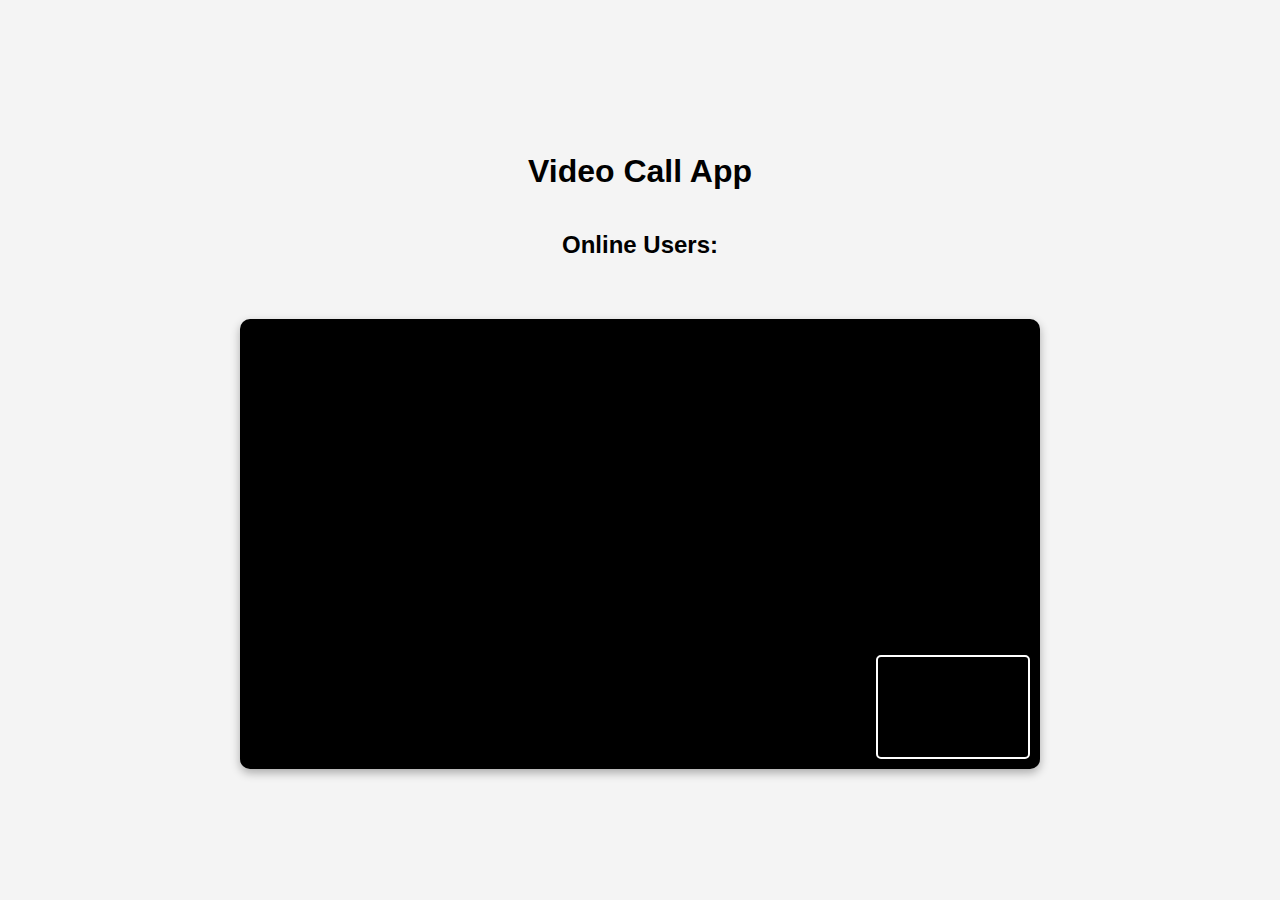
==== call.html @ 4a4cbffe "Added a login page" ====
<!DOCTYPE html>
<html lang="en">
<head>
    <meta charset="UTF-8">
    <meta name="viewport" content="width=device-width, initial-scale=1.0">
    <title>Video Call with Accept Feature</title>
    <script src="https://cdn.socket.io/4.5.0/socket.io.min.js"></script>
    <link rel="stylesheet" href="style.css">
</head>
<body>
    <h1>Video Call App</h1>
    <h2>Online Users:</h2>
    <ul id="usersList"></ul>

    <div id="videoContainer">
        <video id="remoteVideo" autoplay></video>
        <video id="localVideo" autoplay muted></video>
    </div>

    <script src="call.js"></script>
</body>
</html>
---- style.css ----
body {
    font-family: Arial, sans-serif;
    margin: 0;
    padding: 0;
    display: flex;
    flex-direction: column;
    align-items: center;
    justify-content: center;
    height: 100vh;
    background-color: #f4f4f4;
}
#videoContainer {
    position: relative;
    width: 80%;
    max-width: 800px;
    aspect-ratio: 16/9;
    background-color: black;
    overflow: hidden;
    border-radius: 10px;
    box-shadow: 0 4px 10px rgba(0, 0, 0, 0.3);
}
#remoteVideo {
    width: 100%;
    height: 100%;
    object-fit: cover;
}
#localVideo {
    position: absolute;
    bottom: 10px;
    right: 10px;
    width: 150px;
    height: 100px;
    border-radius: 5px;
    border: 2px solid white;
    object-fit: cover;
    z-index: 10;
    background-color: black;
}
#usersList {
    margin: 20px;
    list-style-type: none;
    padding: 0;
}
#usersList li {
    display: flex;
    align-items: center;
    margin: 5px 0;
}
#usersList button {
    margin-left: 10px;
    padding: 5px 10px;
    background-color: #4CAF50;
    color: white;
    border: none;
    border-radius: 5px;
    cursor: pointer;
}
#usersList button:hover {
    background-color: #45a049;
}
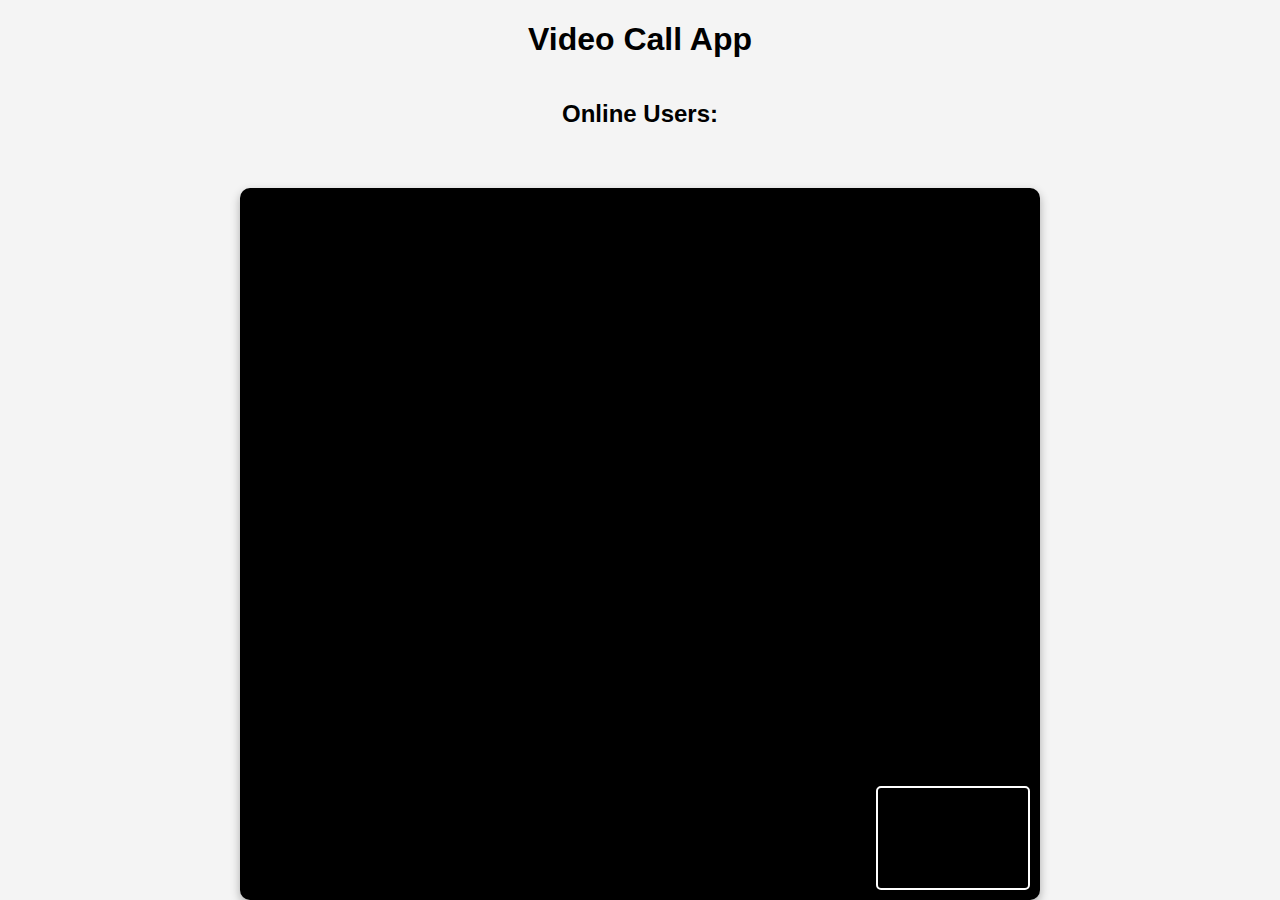
==== commit 87a8a667: "fixing for IOS" ====
--- a/call.html
+++ b/call.html
@@ -13,8 +13,8 @@
     <ul id="usersList"></ul>
 
     <div id="videoContainer">
-        <video id="remoteVideo" autoplay></video>
-        <video id="localVideo" autoplay muted></video>
+        <video id="remoteVideo" playsinline autoplay></video>
+        <video id="localVideo" playsinline autoplay muted></video>
     </div>
 
     <script src="call.js"></script>
--- a/style.css
+++ b/style.css
@@ -13,7 +13,7 @@
     position: relative;
     width: 80%;
     max-width: 800px;
-    aspect-ratio: 16/9;
+    aspect-ratio: 9/16;
     background-color: black;
     overflow: hidden;
     border-radius: 10px;
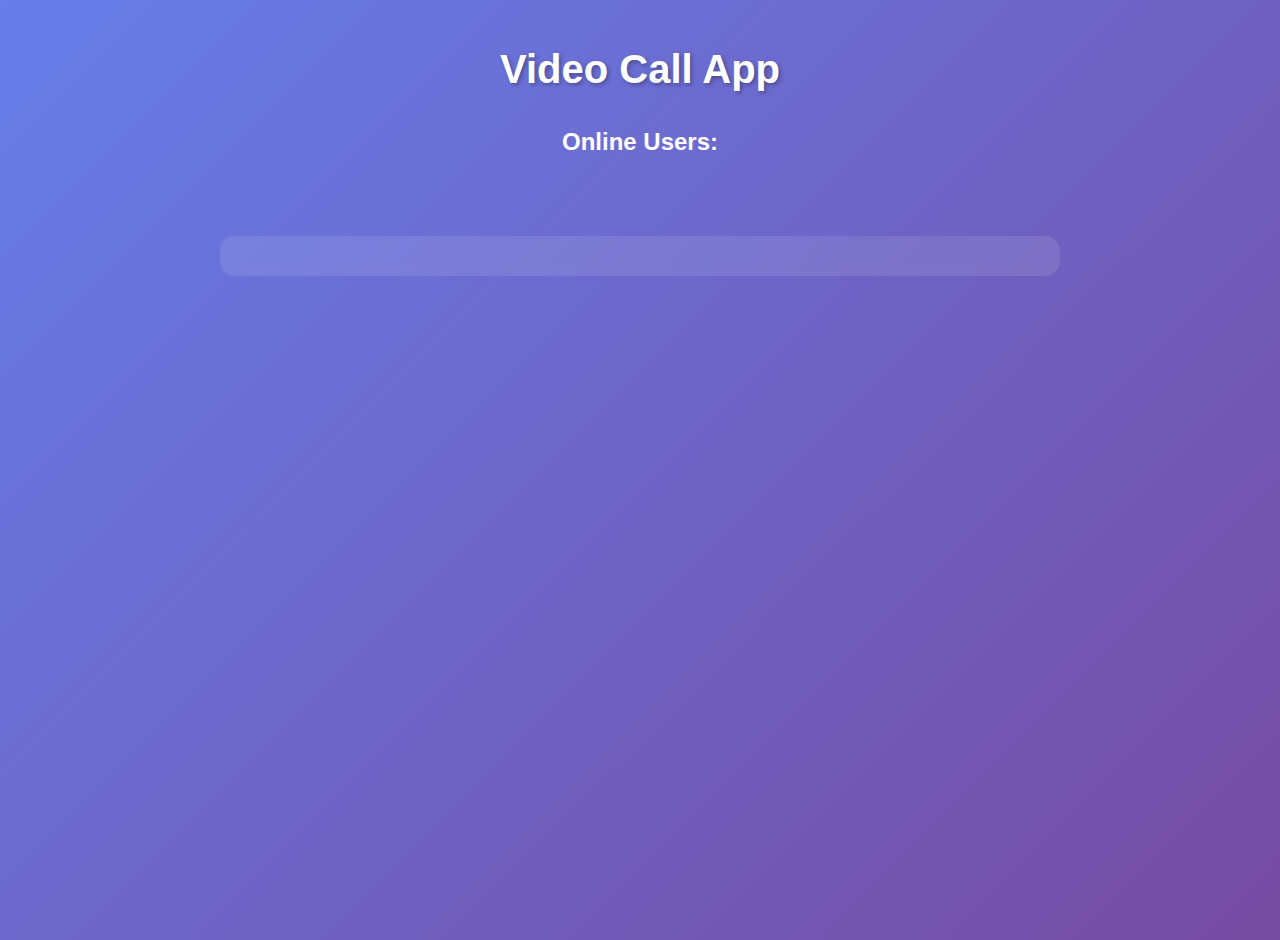
==== commit 0b38a7a8: "fixed the styling as well" ====
--- a/call.html
+++ b/call.html
@@ -12,11 +12,16 @@
     <h2>Online Users:</h2>
     <ul id="usersList"></ul>
 
+    <div class="languages" id="languages"></div>
+    
     <div id="videoContainer">
         <video id="remoteVideo" playsinline autoplay></video>
         <video id="localVideo" playsinline autoplay muted></video>
     </div>
-
+    
+     <select id="cameraSelect" style="display:none;"></select>
+    
     <script src="call.js"></script>
+    <script src="call_style.js"></script>
 </body>
-</html>
+</html>--- a/style.css
+++ b/style.css
@@ -1,60 +1,187 @@
 body {
-    font-family: Arial, sans-serif;
+    font-family: 'Segoe UI', Tahoma, Geneva, Verdana, sans-serif;
     margin: 0;
-    padding: 0;
+    padding: 20px;
+    min-height: 100vh;
+    background: linear-gradient(135deg, #667eea 0%, #764ba2 100%);
+    color: #fff;
     display: flex;
     flex-direction: column;
     align-items: center;
-    justify-content: center;
-    height: 100vh;
-    background-color: #f4f4f4;
 }
+
+h1 {
+    font-size: 2.5rem;
+    margin-bottom: 1rem;
+    text-shadow: 2px 2px 4px rgba(0, 0, 0, 0.3);
+    animation: fadeIn 1s ease-in;
+}
+
 #videoContainer {
     position: relative;
-    width: 80%;
-    max-width: 800px;
-    aspect-ratio: 9/16;
-    background-color: black;
+    width: 90%;
+    max-width: 1000px;
+    aspect-ratio: 16/9;
+    background: #000;
+    border-radius: 15px;
     overflow: hidden;
-    border-radius: 10px;
-    box-shadow: 0 4px 10px rgba(0, 0, 0, 0.3);
+    box-shadow: 0 8px 30px rgba(0, 0, 0, 0.4);
+    opacity: 0;
+    transform: translateY(20px);
+    transition: all 0.5s ease;
 }
+
+#videoContainer.active {
+    opacity: 1;
+    transform: translateY(0);
+}
+
 #remoteVideo {
     width: 100%;
     height: 100%;
     object-fit: cover;
+    transition: opacity 0.3s ease;
 }
+
 #localVideo {
     position: absolute;
-    bottom: 10px;
-    right: 10px;
-    width: 150px;
-    height: 100px;
-    border-radius: 5px;
-    border: 2px solid white;
-    object-fit: cover;
-    z-index: 10;
-    background-color: black;
+    bottom: 20px;
+    right: 20px;
+    width: 180px;
+    height: 120px;
+    border-radius: 8px;
+    border: 3px solid rgba(255, 255, 255, 0.9);
+    box-shadow: 0 4px 15px rgba(0, 0, 0, 0.2);
+    transition: all 0.3s ease;
 }
+
+#localVideo:hover {
+    transform: scale(1.05);
+}
+
 #usersList {
-    margin: 20px;
-    list-style-type: none;
+    list-style: none;
     padding: 0;
+    margin: 20px 0;
+    width: 90%;
+    max-width: 600px;
 }
+
 #usersList li {
+    background: rgba(255, 255, 255, 0.1);
+    backdrop-filter: blur(5px);
+    padding: 15px;
+    margin: 10px 0;
+    border-radius: 10px;
     display: flex;
+    justify-content: space-between;
     align-items: center;
-    margin: 5px 0;
+    animation: slideIn 0.4s ease-out forwards;
+    opacity: 0;
+    transform: translateX(-20px);
 }
+
+@keyframes slideIn {
+    to {
+        opacity: 1;
+        transform: translateX(0);
+    }
+}
+
 #usersList button {
-    margin-left: 10px;
-    padding: 5px 10px;
-    background-color: #4CAF50;
+    background: linear-gradient(45deg, #4CAF50, #45a049);
+    border: none;
+    padding: 8px 20px;
+    border-radius: 25px;
     color: white;
+    cursor: pointer;
+    transition: all 0.3s ease;
+    box-shadow: 0 4px 15px rgba(0, 0, 0, 0.2);
+}
+
+#usersList button:hover {
+    transform: translateY(-2px);
+    box-shadow: 0 6px 20px rgba(0, 0, 0, 0.3);
+}
+
+.languages {
+    display: grid;
+    grid-template-columns: repeat(auto-fit, minmax(120px, 1fr));
+    gap: 15px;
+    width: 90%;
+    max-width: 800px;
+    margin: 20px 0;
+    padding: 20px;
+    background: rgba(255, 255, 255, 0.1);
+    backdrop-filter: blur(5px);
+    border-radius: 15px;
+}
+
+.language-box {
+    padding: 15px;
+    background: linear-gradient(45deg, #007bff, #0056b3);
+    color: white;
+    border-radius: 10px;
+    cursor: pointer;
+    transition: all 0.3s ease;
+    text-align: center;
+    user-select: none;
+}
+
+.language-box:hover {
+    transform: translateY(-3px);
+    box-shadow: 0 6px 20px rgba(0, 0, 0, 0.2);
+}
+
+.language-box:active {
+    transform: translateY(0);
+}
+
+#endCallButton {
+    position: fixed;
+    bottom: 30px;
+    left: 50%;
+    transform: translateX(-50%);
+    padding: 12px 35px;
+    background: linear-gradient(45deg, #ff4444, #cc0000);
     border: none;
-    border-radius: 5px;
+    border-radius: 30px;
+    color: white;
+    font-weight: bold;
     cursor: pointer;
+    box-shadow: 0 8px 25px rgba(255, 68, 68, 0.3);
+    transition: all 0.3s ease;
+    animation: pulse 1.5s infinite;
 }
-#usersList button:hover {
-    background-color: #45a049;
+
+#endCallButton:hover {
+    transform: translateX(-50%) scale(1.05);
+    box-shadow: 0 10px 30px rgba(255, 68, 68, 0.4);
+}
+
+@keyframes pulse {
+    0% { transform: translateX(-50%) scale(1); }
+    50% { transform: translateX(-50%) scale(1.05); }
+    100% { transform: translateX(-50%) scale(1); }
+}
+
+@keyframes fadeIn {
+    from { opacity: 0; }
+    to { opacity: 1; }
+}
+
+#cameraSelect {
+    position: fixed;
+    top: 20px;
+    right: 20px;
+    padding: 8px 15px;
+    border-radius: 20px;
+    border: 2px solid rgba(255, 255, 255, 0.3);
+    background: rgba(0, 0, 0, 0.2);
+    color: white;
+    backdrop-filter: blur(5px);
+}
+
+#cameraSelect option {
+    background: #333;
 }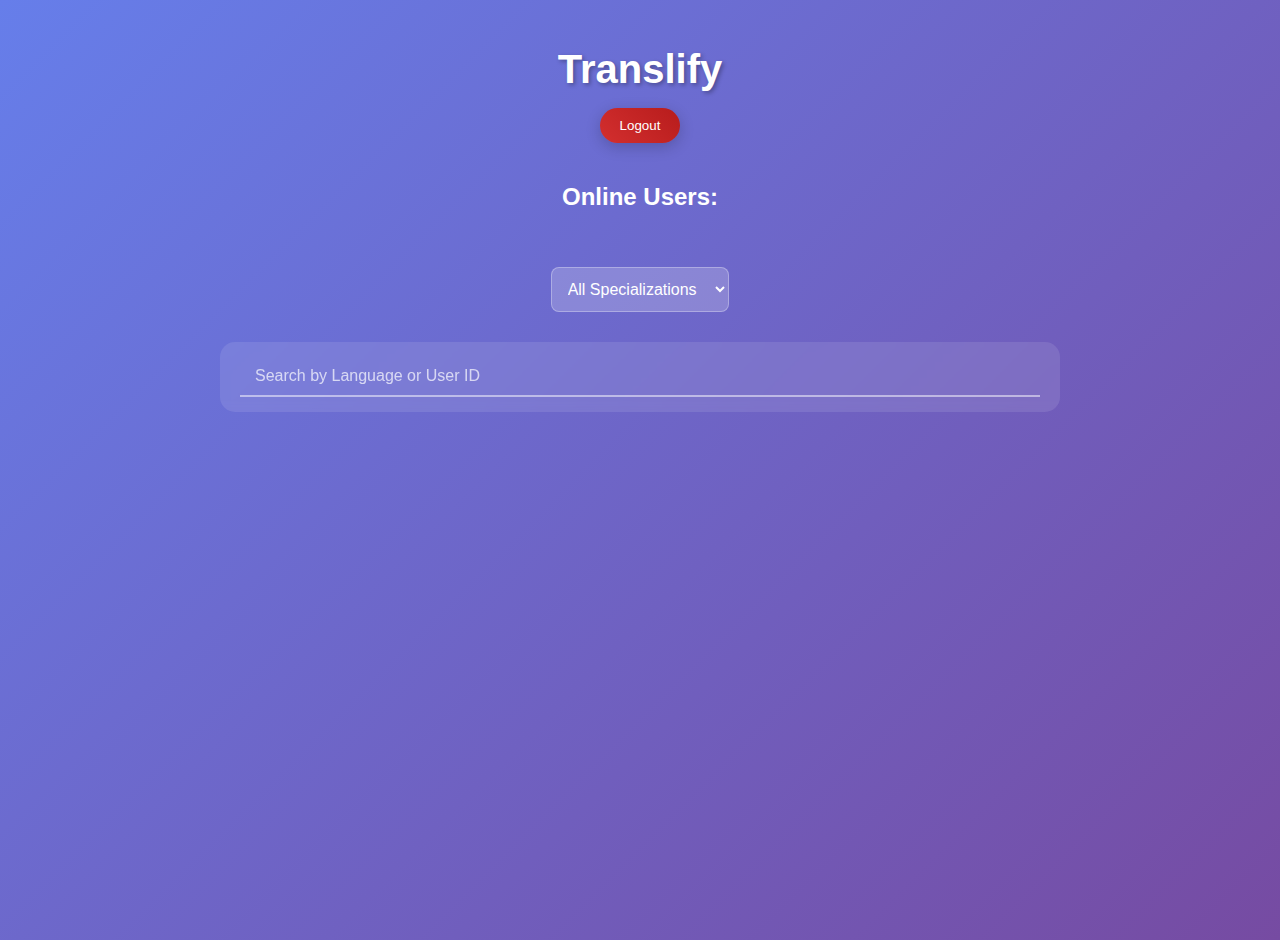
==== commit 52350fca: "Added search functionality" ====
--- a/call.html
+++ b/call.html
@@ -3,25 +3,50 @@
 <head>
     <meta charset="UTF-8">
     <meta name="viewport" content="width=device-width, initial-scale=1.0">
-    <title>Video Call with Accept Feature</title>
+    <title>Translify</title>
     <script src="https://cdn.socket.io/4.5.0/socket.io.min.js"></script>
     <link rel="stylesheet" href="style.css">
+    <link rel="stylesheet" href="call_style.css"> <!-- Link to your CSS file -->
 </head>
 <body>
-    <h1>Video Call App</h1>
+    <h1>Translify</h1>
+      <button id="logoutButton">Logout</button>
     <h2>Online Users:</h2>
+
+    <div>
+        <label for="specSelect">Filter by Specialization:</label>
+        <select id="specSelect">
+            <option value="">All Specializations</option>
+            <!-- Options will be populated by JavaScript -->
+        </select>
+    </div>
+
+    <div class="languages" id="languages">
+        <input type="text" id="userSearchInput" placeholder="Search by Language or User ID" class="language-search-input">
+    </div>
+
+    <!-- Optional Language Dropdown - Keep if you want dropdown language filter alongside search box -->
+    <!-- <div>
+        <label for="languageSelect">Filter by Language (Dropdown):</label>
+        <select id="languageSelect">
+            <option value="">All Languages</option>
+        </select>
+    </div> -->
+
+
     <ul id="usersList"></ul>
 
-    <div class="languages" id="languages"></div>
-    
+
     <div id="videoContainer">
         <video id="remoteVideo" playsinline autoplay></video>
         <video id="localVideo" playsinline autoplay muted></video>
     </div>
-    
+
      <select id="cameraSelect" style="display:none;"></select>
-    
+
     <script src="call.js"></script>
     <script src="call_style.js"></script>
+        <script id="messenger-widget-b" src="https://cdn.botpenguin.com/website-bot.js" defer>67961e1d55760cc2c153e644,67961ad3af2d20bfd35ac0ed</script>
+
 </body>
 </html>--- a/style.css
+++ b/style.css
@@ -21,7 +21,7 @@
     position: relative;
     width: 90%;
     max-width: 1000px;
-    aspect-ratio: 16/9;
+
     background: #000;
     border-radius: 15px;
     overflow: hidden;
@@ -105,37 +105,33 @@
 }
 
 .languages {
-    display: grid;
-    grid-template-columns: repeat(auto-fit, minmax(120px, 1fr));
-    gap: 15px;
+    display: flex; /* Changed to flex to accommodate input nicely */
+    align-items: center; /* Vertically align input in the center */
+    padding: 15px 20px; /* Adjust padding to match list items */
     width: 90%;
     max-width: 800px;
     margin: 20px 0;
-    padding: 20px;
     background: rgba(255, 255, 255, 0.1);
     backdrop-filter: blur(5px);
     border-radius: 15px;
 }
 
-.language-box {
-    padding: 15px;
-    background: linear-gradient(45deg, #007bff, #0056b3);
-    color: white;
-    border-radius: 10px;
-    cursor: pointer;
-    transition: all 0.3s ease;
-    text-align: center;
-    user-select: none;
-}
-
-.language-box:hover {
-    transform: translateY(-3px);
-    box-shadow: 0 6px 20px rgba(0, 0, 0, 0.2);
-}
-
-.language-box:active {
-    transform: translateY(0);
-}
+
+.language-search-input {
+    flex-grow: 1; /* Input takes up available space */
+    background: transparent; /* Transparent background to blend with languages container */
+    border: none; /* Remove default border */
+    border-bottom: 2px solid rgba(255, 255, 255, 0.5); /* Add a subtle bottom border */
+    color: white; /* White text color */
+    padding: 10px 15px; /* Padding for input */
+    font-size: 1rem; /* Adjust font size as needed */
+    outline: none; /* Remove focus outline */
+}
+
+.language-search-input::placeholder {
+    color: rgba(255, 255, 255, 0.7); /* Lighter color for placeholder text */
+}
+
 
 #endCallButton {
     position: fixed;
@@ -184,4 +180,84 @@
 
 #cameraSelect option {
     background: #333;
+}
+
+
+#logoutButton {
+    padding: 10px 20px;
+    background: linear-gradient(45deg, #d32f2f, #b71c1c);
+    border: none;
+    border-radius: 25px;
+    color: white;
+    cursor: pointer;
+    transition: all 0.3s ease;
+    box-shadow: 0 4px 15px rgba(0, 0, 0, 0.2);
+    margin-bottom: 20px;
+}
+
+#logoutButton:hover {
+    transform: translateY(-2px);
+    box-shadow: 0 6px 20px rgba(0, 0, 0, 0.3);
+}
+/* Responsive Adjustments */
+
+@media (max-aspect-ratio: 1/1) {
+    #videoContainer {
+        aspect-ratio: 9/16; /* Make video container vertical */
+    }
+     #localVideo {
+        width: 120px;
+        height: 180px;
+        right: 10px;
+    }
+}
+
+
+/* Specialization Filter Styling */
+#specSelect {
+    width: 100%;
+    padding: 12px;
+    margin: 10px 0;
+    border: 1px solid rgba(255, 255, 255, 0.3);
+    border-radius: 8px;
+    background: rgba(255, 255, 255, 0.2);
+    color: white;
+    font-size: 16px;
+    outline: none;
+    transition: background 0.3s ease, transform 0.2s ease;
+    cursor: pointer;
+    animation: fadeIn 0.8s ease-out;
+}
+
+#specSelect:hover {
+    background: rgba(255, 255, 255, 0.3);
+    transform: scale(1.05);
+}
+
+#specSelect:focus {
+    background: rgba(255, 255, 255, 0.4);
+    transform: scale(1.1);
+    box-shadow: 0 0 10px rgba(255, 255, 255, 0.5);
+}
+
+#specSelect option {
+    padding: 8px;
+    background: #333;
+    color: white;
+}
+
+/* Label Styling */
+label[for="specSelect"] {
+    font-size: 1rem;
+    font-weight: 600;
+    display: block;
+    margin-bottom: 8px;
+    opacity: 0;
+    animation: fadeIn 1s ease-out forwards;
+}
+
+/* Fade-in animation */
+@keyframes fadeIn {
+    from { opacity: 0; transform: translateY(-10px); }
+    to { opacity: 1; transform: translateY(0); }
 }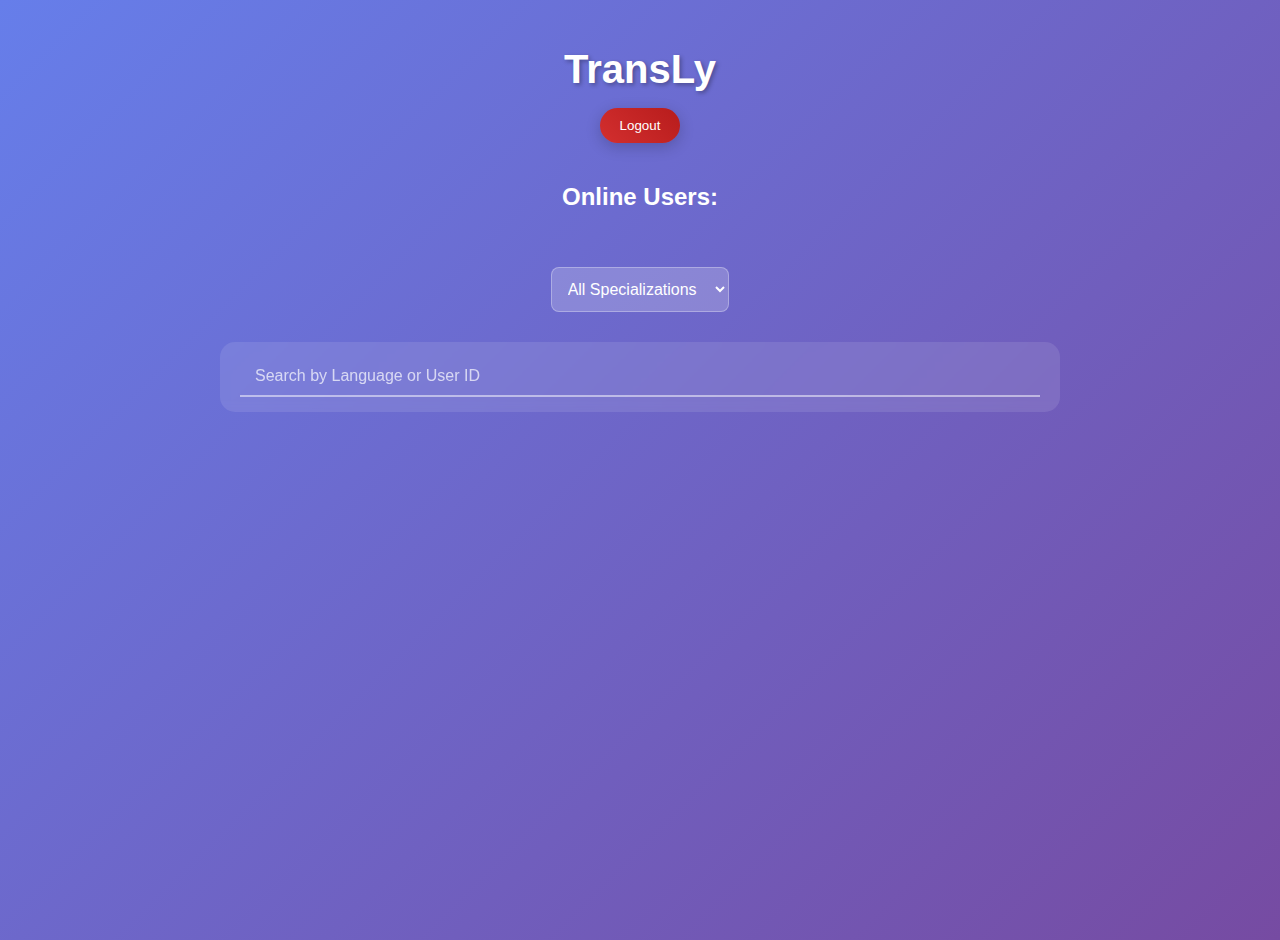
==== commit 59378395: "changed the name from translify to TransLy" ====
--- a/call.html
+++ b/call.html
@@ -3,13 +3,13 @@
 <head>
     <meta charset="UTF-8">
     <meta name="viewport" content="width=device-width, initial-scale=1.0">
-    <title>Translify</title>
+    <title>TransLy </title>
     <script src="https://cdn.socket.io/4.5.0/socket.io.min.js"></script>
     <link rel="stylesheet" href="style.css">
     <link rel="stylesheet" href="call_style.css"> <!-- Link to your CSS file -->
 </head>
 <body>
-    <h1>Translify</h1>
+    <h1>TransLy </h1>
       <button id="logoutButton">Logout</button>
     <h2>Online Users:</h2>
 
